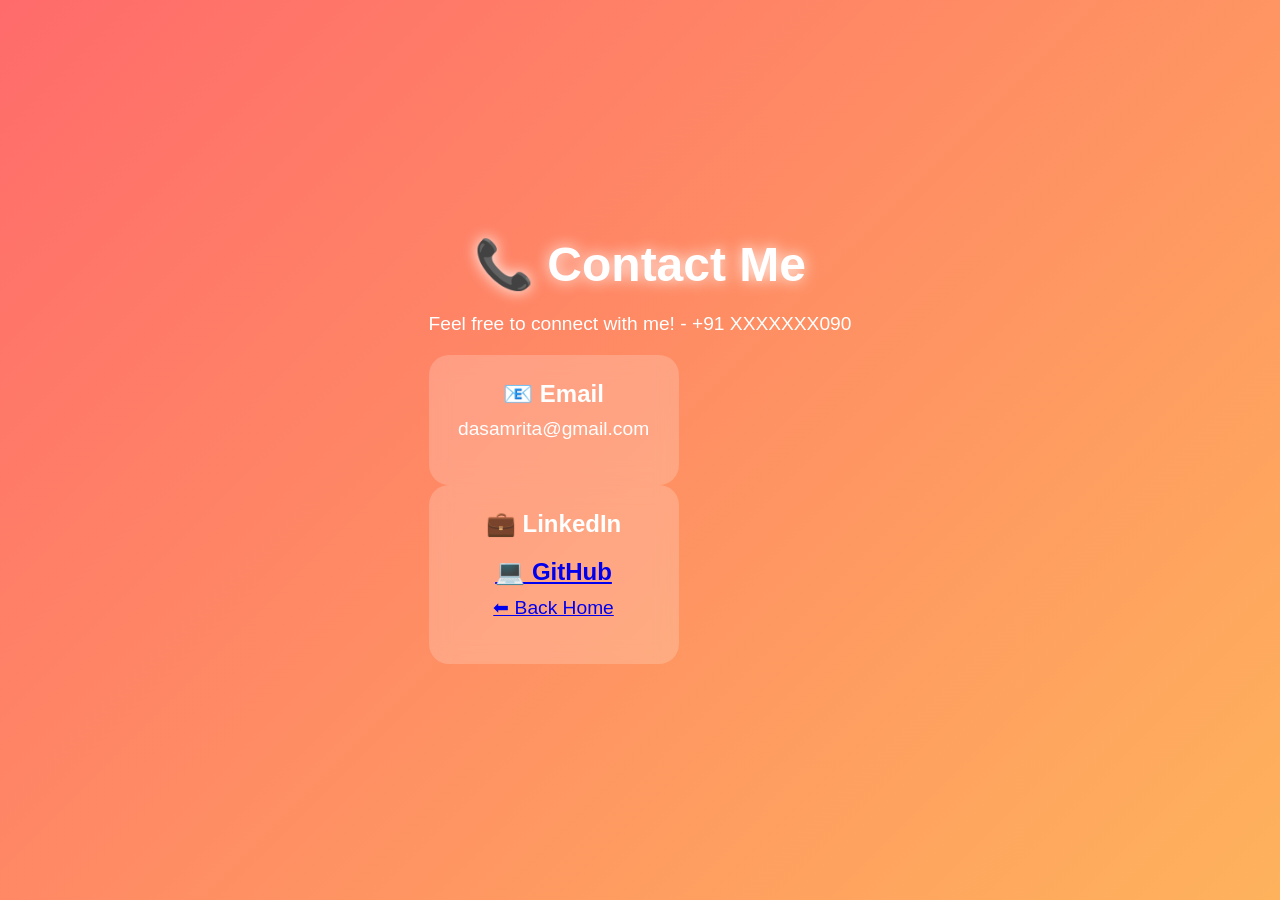
==== contact.html @ 3361924f "Fix LinkedIn and GitHub links in contact.html" ====
<!DOCTYPE html>
<html>
<head>
    <title>Contact Me</title>
    <link rel="stylesheet" href="style.css">
</head>
<body>

<div class="container">
    <h1>📞 Contact Me</h1>

    <p>Feel free to connect with me! - +91 XXXXXXX090</p>

    <div class="card">
        <h2>📧 Email</h2>
        <p>dasamrita@gmail.com</p>
    </div>

    <div class="card">
        <h2>💼 LinkedIn</h2>
        <p>
            <a href="https://www.linkedin.com/in/amrita-das-0a15a928a/        Visit LinkedIn
            </a>
        </p>
    </div>

    <div class="card">
        <h2>💻 GitHub</h2>
        <p>
            <a href ="https://github.com/Amrita-py/
                Visit GitHub
            </a>
        </p>
    </div>

    <button onclick="window.location.href='index.html'">
        ⬅ Back Home
    </button>
</div>

</body>
</html>
---- style.css ----
*{
    margin:0;
    padding:0;
    box-sizing:border-box;
}

body{
    font-family:Arial, sans-serif;
    min-height:100vh;
    display:flex;
    justify-content:center;
    align-items:center;

    background:linear-gradient(
        135deg,
        #ff6b6b,
        #feca57,
        #48dbfb,
        #5f27cd
    );

    background-size:400% 400%;
    animation:gradientBG 10s ease infinite;
}

@keyframes gradientBG{
    0%{
        background-position:0% 50%;
    }
    50%{
        background-position:100% 50%;
    }
    100%{
        background-position:0% 50%;
    }
}

.container{
    text-align:center;
    max-width:900px;
    padding:30px;
}

h1{
    color:white;
    font-size:3rem;
    margin-bottom:20px;
    text-shadow:0 0 15px white;
}

p{
    color:white;
    font-size:1.2rem;
    margin-bottom:20px;
}

.buttons{
    margin-bottom:40px;
}

.buttons button{
    background:white;
    color:#5f27cd;
    border:none;
    padding:12px 25px;
    margin:10px;
    border-radius:30px;
    font-size:16px;
    font-weight:bold;
    cursor:pointer;
    transition:0.3s;
}

.buttons button:hover{
    transform:translateY(-5px) scale(1.1);
    box-shadow:0 0 20px white;
}

.cards{
    display:flex;
    justify-content:center;
    flex-wrap:wrap;
    gap:20px;
}

.card{
    width:250px;
    padding:25px;
    border-radius:20px;

    background:rgba(255,255,255,0.2);
    backdrop-filter:blur(10px);

    color:white;
    transition:0.4s;
}

.card h2{
    margin-bottom:10px;
}

.card:hover{
    transform:scale(1.08);
    background:rgba(255,255,255,0.35);
    box-shadow:0 0 25px white;
}
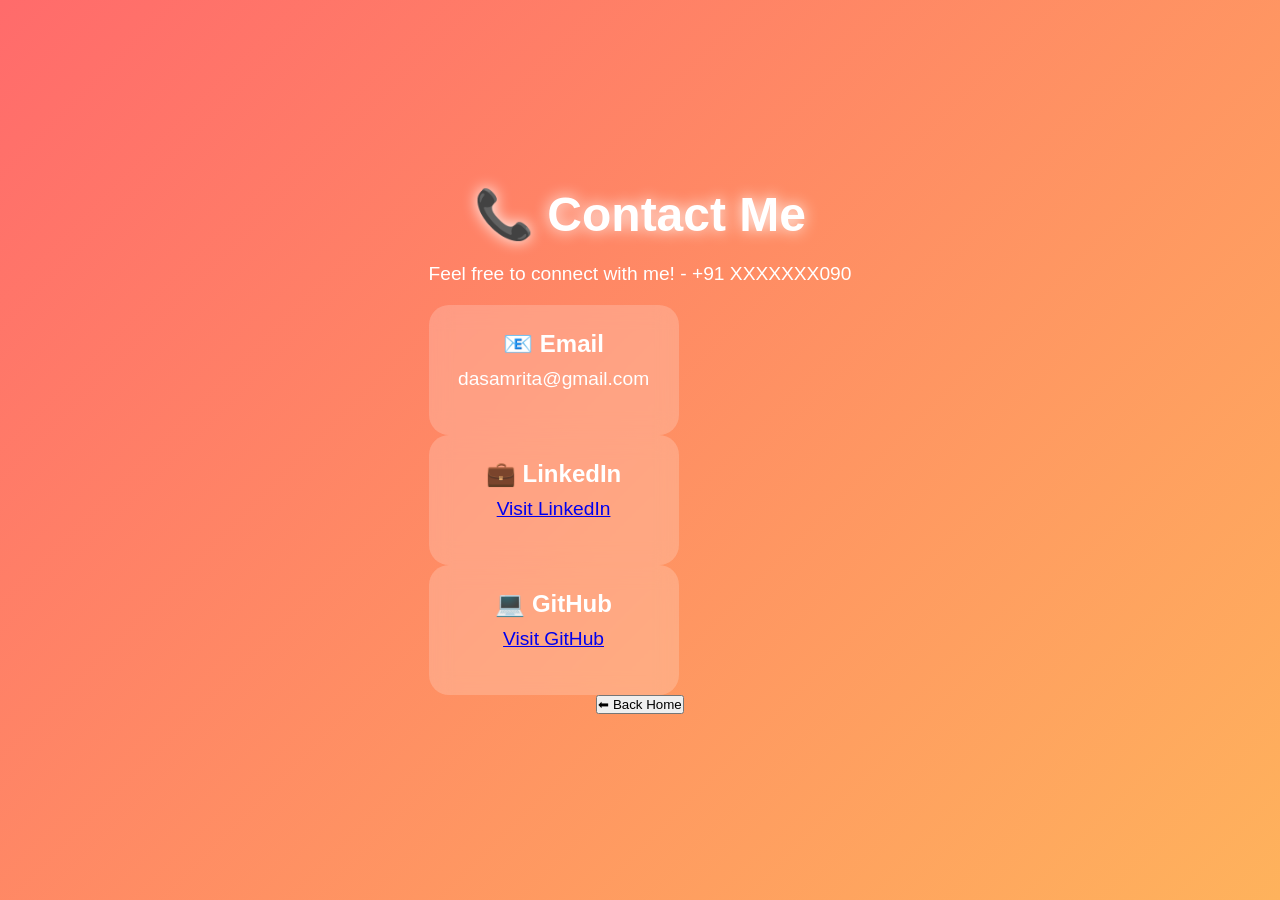
==== commit d67fc0c5: "Fix HTML links for LinkedIn and GitHub" ====
--- a/contact.html
+++ b/contact.html
@@ -19,7 +19,8 @@
     <div class="card">
         <h2>💼 LinkedIn</h2>
         <p>
-            <a href="https://www.linkedin.com/in/amrita-das-0a15a928a/        Visit LinkedIn
+            <a href="https://www.linkedin.com/in/amrita-das-0a15a928a/">  
+                Visit LinkedIn
             </a>
         </p>
     </div>
@@ -27,7 +28,7 @@
     <div class="card">
         <h2>💻 GitHub</h2>
         <p>
-            <a href ="https://github.com/Amrita-py/
+            <a href ="https://github.com/Amrita-py/">
                 Visit GitHub
             </a>
         </p>
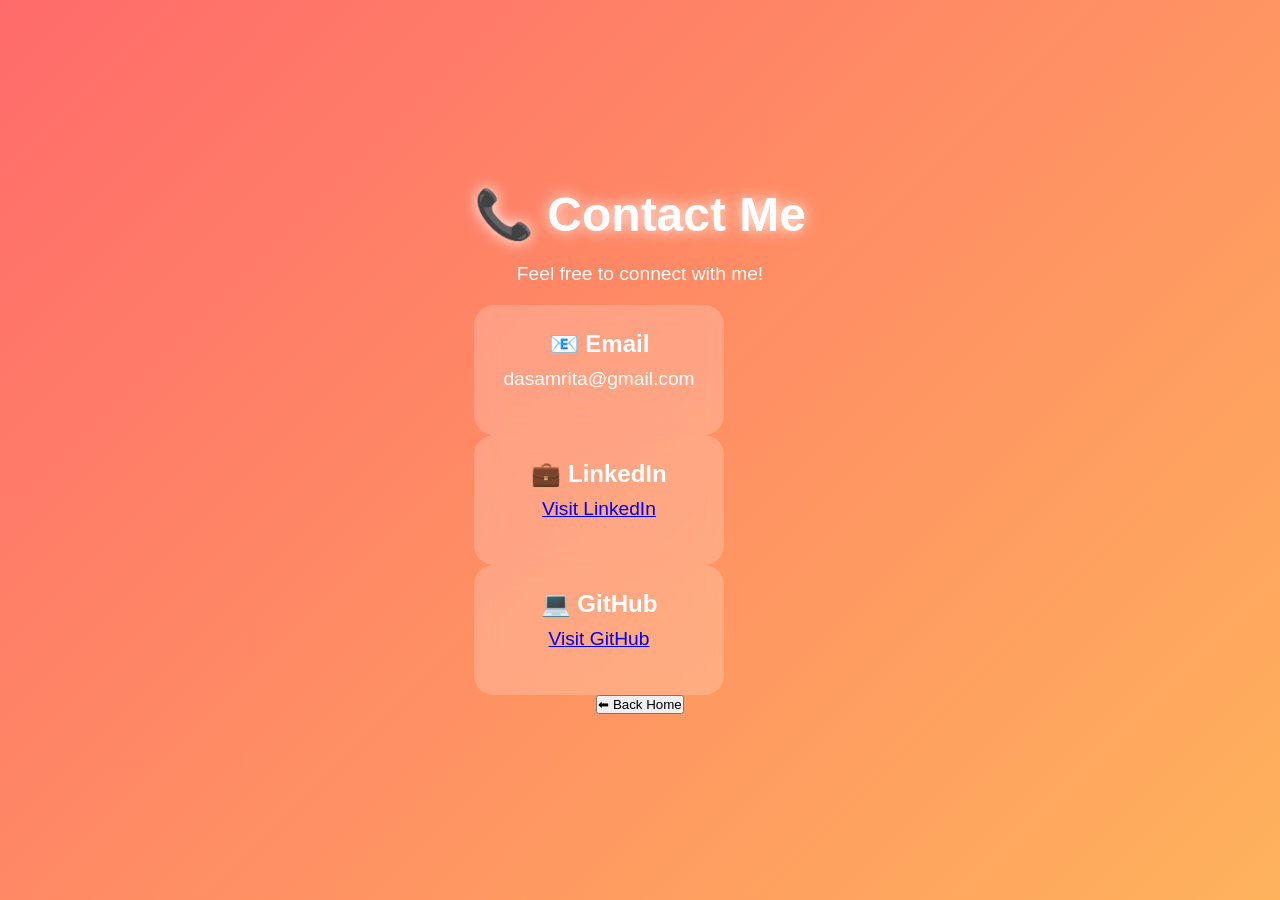
==== commit 036fab75: "Update contact.html to remove phone number Removed phone number from contact information." ====
--- a/contact.html
+++ b/contact.html
@@ -9,7 +9,7 @@
 <div class="container">
     <h1>📞 Contact Me</h1>
 
-    <p>Feel free to connect with me! - +91 XXXXXXX090</p>
+    <p>Feel free to connect with me!</p>
 
     <div class="card">
         <h2>📧 Email</h2>
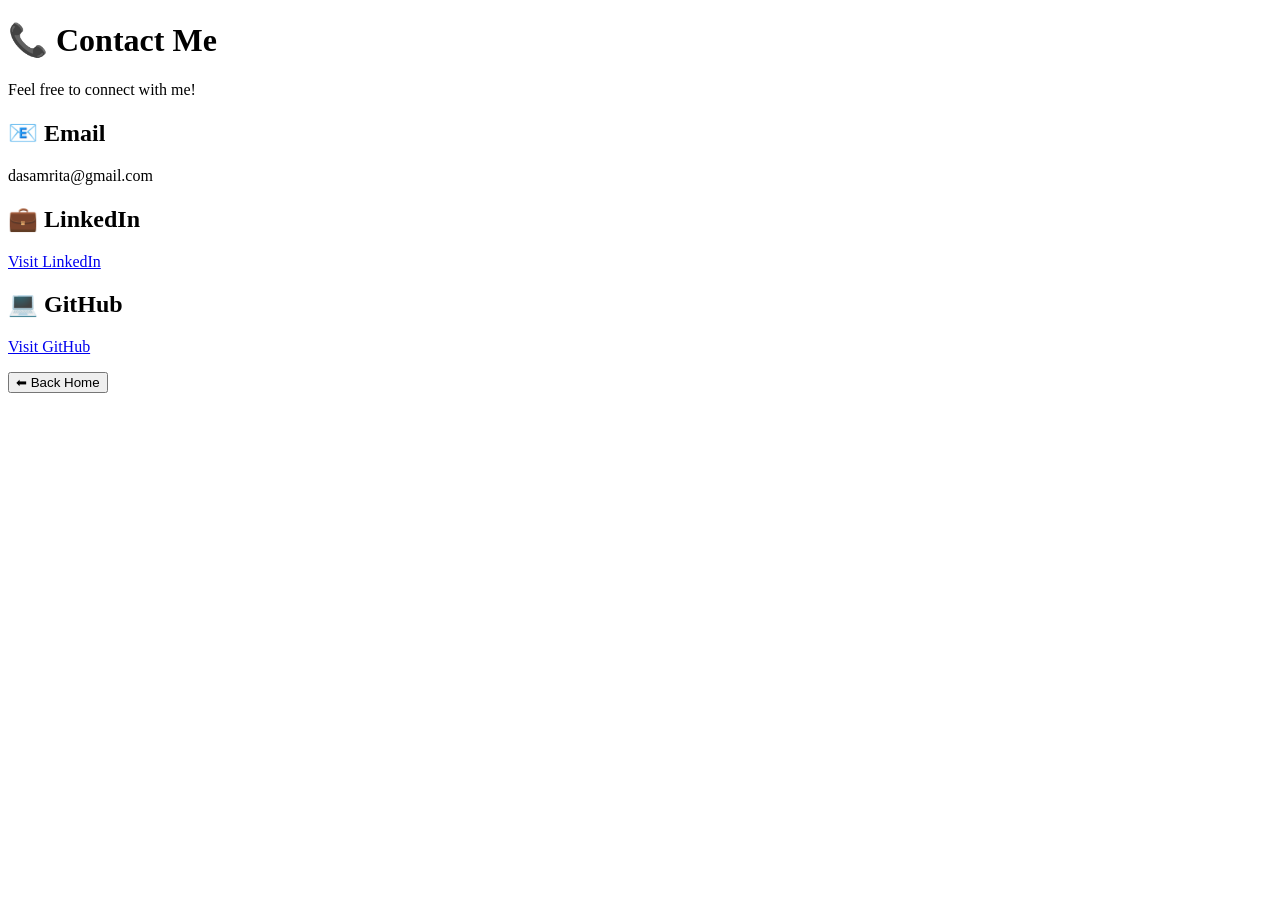
==== commit 75f31ab2: "Change stylesheet link to css_cont.css" ====
--- a/contact.html
+++ b/contact.html
@@ -2,7 +2,7 @@
 <html>
 <head>
     <title>Contact Me</title>
-    <link rel="stylesheet" href="style.css">
+    <link rel="stylesheet" href="css_cont.css">
 </head>
 <body>
 
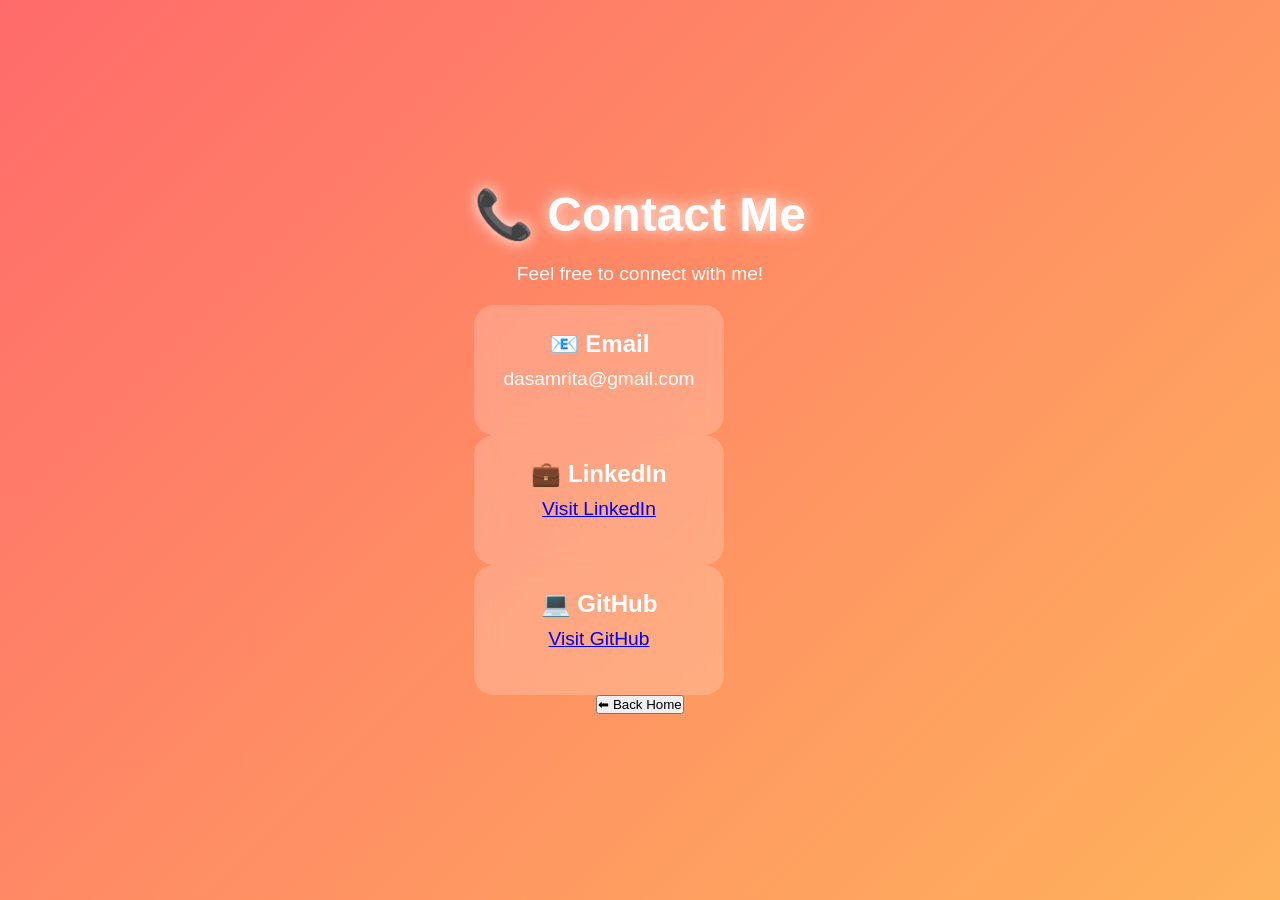
==== commit f441d07a: "Update stylesheet link in contact.html" ====
--- a/contact.html
+++ b/contact.html
@@ -2,7 +2,7 @@
 <html>
 <head>
     <title>Contact Me</title>
-    <link rel="stylesheet" href="css_cont.css">
+    <link rel="stylesheet" href="style.css">
 </head>
 <body>
 
--- a/style.css
+++ b/style.css
@@ -0,0 +1,106 @@
+*{
+    margin:0;
+    padding:0;
+    box-sizing:border-box;
+}
+
+body{
+    font-family:Arial, sans-serif;
+    min-height:100vh;
+    display:flex;
+    justify-content:center;
+    align-items:center;
+
+    background:linear-gradient(
+        135deg,
+        #ff6b6b,
+        #feca57,
+        #48dbfb,
+        #5f27cd
+    );
+
+    background-size:400% 400%;
+    animation:gradientBG 10s ease infinite;
+}
+
+@keyframes gradientBG{
+    0%{
+        background-position:0% 50%;
+    }
+    50%{
+        background-position:100% 50%;
+    }
+    100%{
+        background-position:0% 50%;
+    }
+}
+
+.container{
+    text-align:center;
+    max-width:900px;
+    padding:30px;
+}
+
+h1{
+    color:white;
+    font-size:3rem;
+    margin-bottom:20px;
+    text-shadow:0 0 15px white;
+}
+
+p{
+    color:white;
+    font-size:1.2rem;
+    margin-bottom:20px;
+}
+
+.buttons{
+    margin-bottom:40px;
+}
+
+.buttons button{
+    background:white;
+    color:#5f27cd;
+    border:none;
+    padding:12px 25px;
+    margin:10px;
+    border-radius:30px;
+    font-size:16px;
+    font-weight:bold;
+    cursor:pointer;
+    transition:0.3s;
+}
+
+.buttons button:hover{
+    transform:translateY(-5px) scale(1.1);
+    box-shadow:0 0 20px white;
+}
+
+.cards{
+    display:flex;
+    justify-content:center;
+    flex-wrap:wrap;
+    gap:20px;
+}
+
+.card{
+    width:250px;
+    padding:25px;
+    border-radius:20px;
+
+    background:rgba(255,255,255,0.2);
+    backdrop-filter:blur(10px);
+
+    color:white;
+    transition:0.4s;
+}
+
+.card h2{
+    margin-bottom:10px;
+}
+
+.card:hover{
+    transform:scale(1.08);
+    background:rgba(255,255,255,0.35);
+    box-shadow:0 0 25px white;
+}
